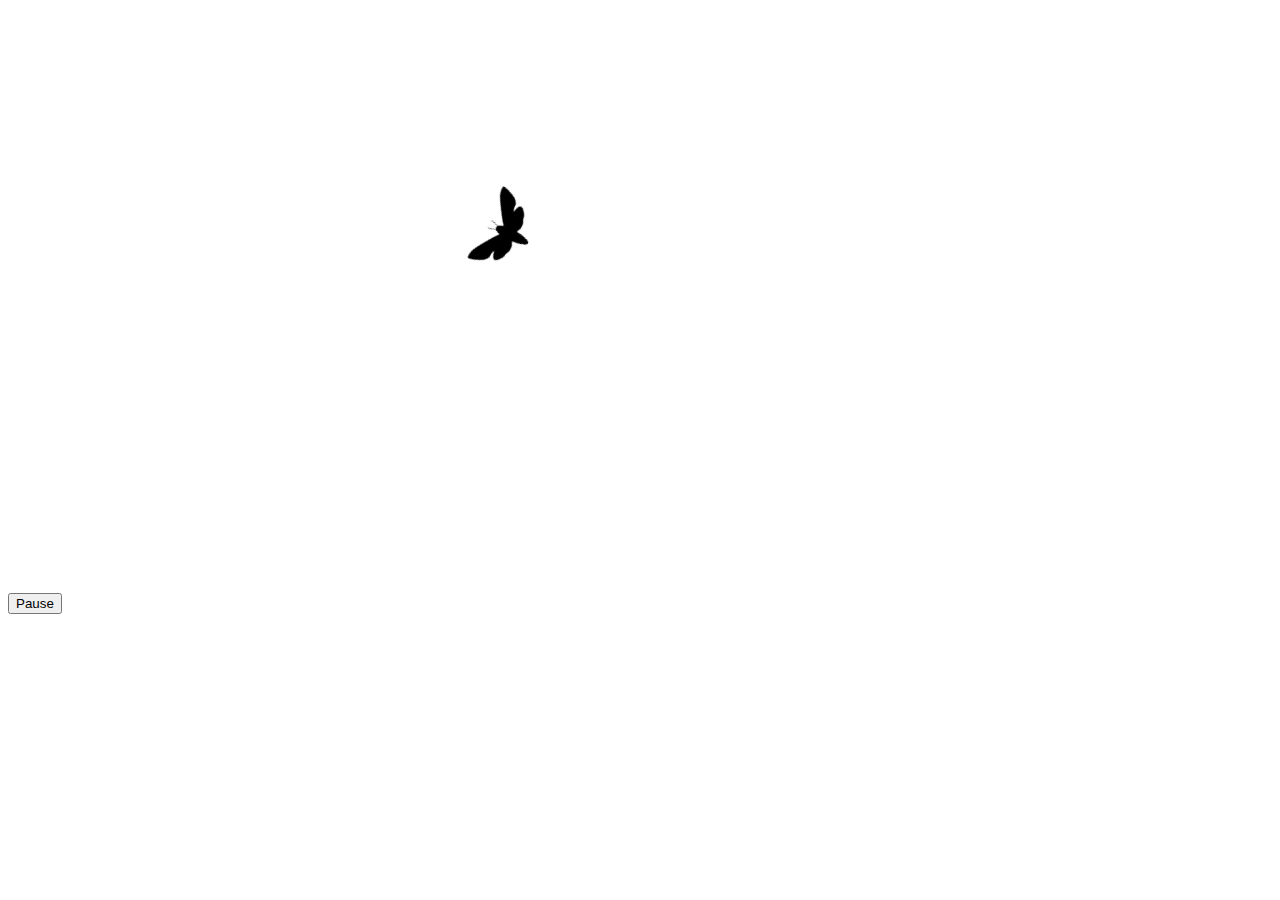
==== demos/arena/index.html @ 17aa732c "keys additional rotation support start arena demo" ====
<html>
<head>
<title>Bodies Collide</title>
<script  type="text/javascript" src="../../bodies.js"></script>
<script  type="text/javascript" src="demo.js"></script>
</head>
<body>
<input id="pause" type="button" value="Pause" />
<canvas id="field"></canvas>
</body>
</html>
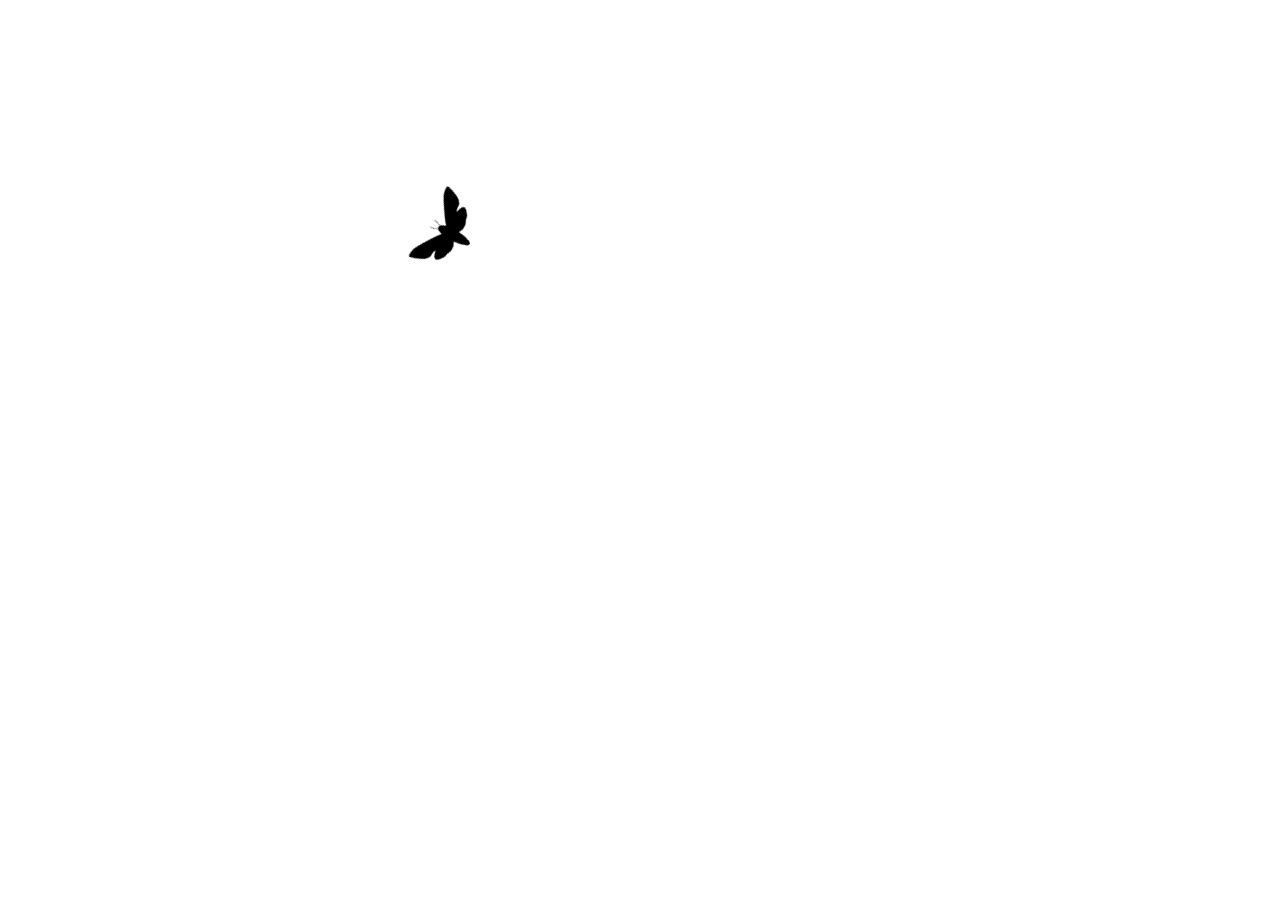
==== commit ba2e0ecc: "max rotated dimension is the image's diagonal" ====
--- a/demos/arena/index.html
+++ b/demos/arena/index.html
@@ -1,11 +1,10 @@
 <html>
 <head>
-<title>Bodies Collide</title>
+<title>Arena demo - Bodies Collide</title>
 <script  type="text/javascript" src="../../bodies.js"></script>
 <script  type="text/javascript" src="demo.js"></script>
 </head>
 <body>
-<input id="pause" type="button" value="Pause" />
 <canvas id="field"></canvas>
 </body>
 </html>
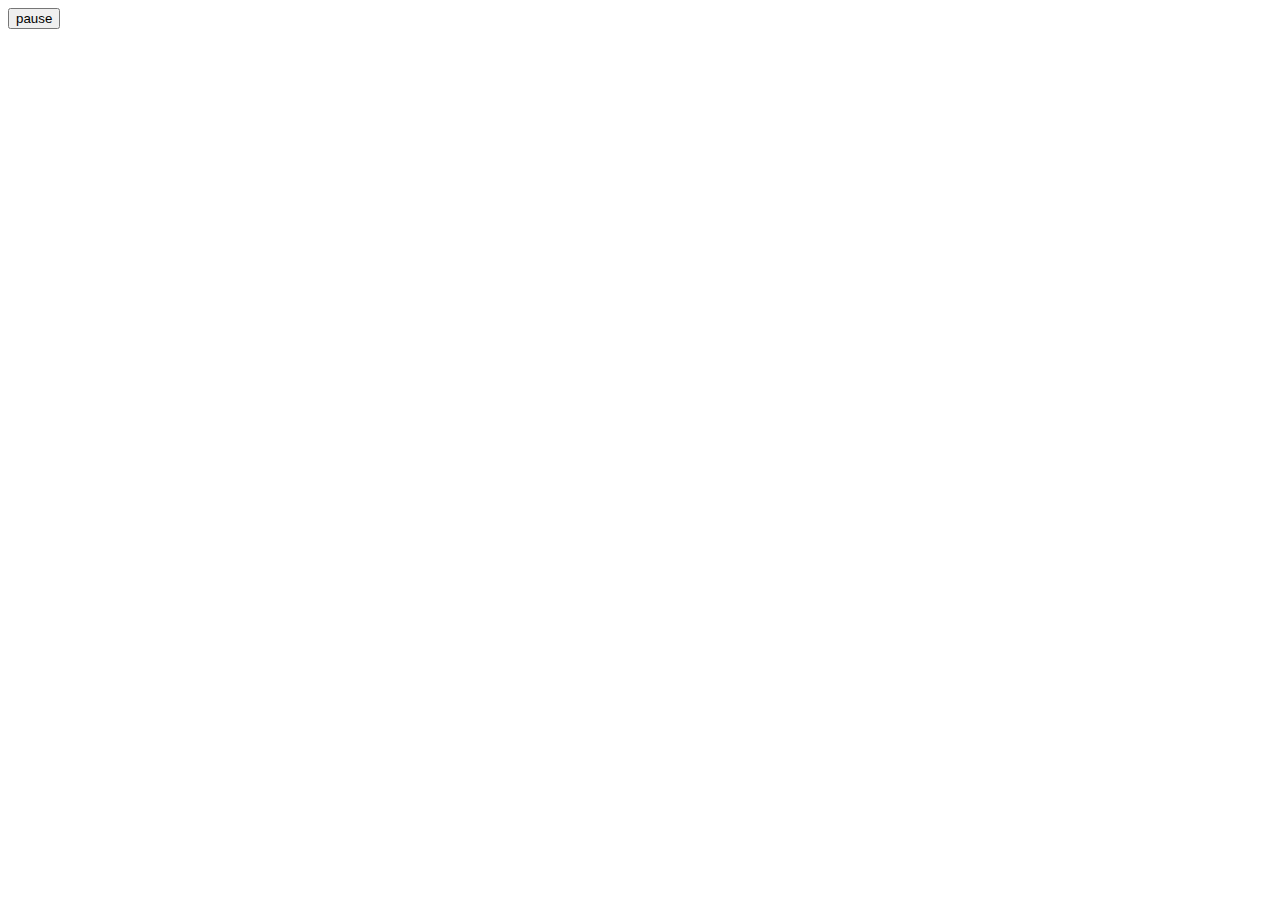
==== commit d7e47f55: "additions, fix typos, debugging" ====
--- a/demos/arena/index.html
+++ b/demos/arena/index.html
@@ -5,6 +5,7 @@
 <script  type="text/javascript" src="demo.js"></script>
 </head>
 <body>
+<input id="pause" type="button" value="pause" /><br />
 <canvas id="field"></canvas>
 </body>
 </html>
